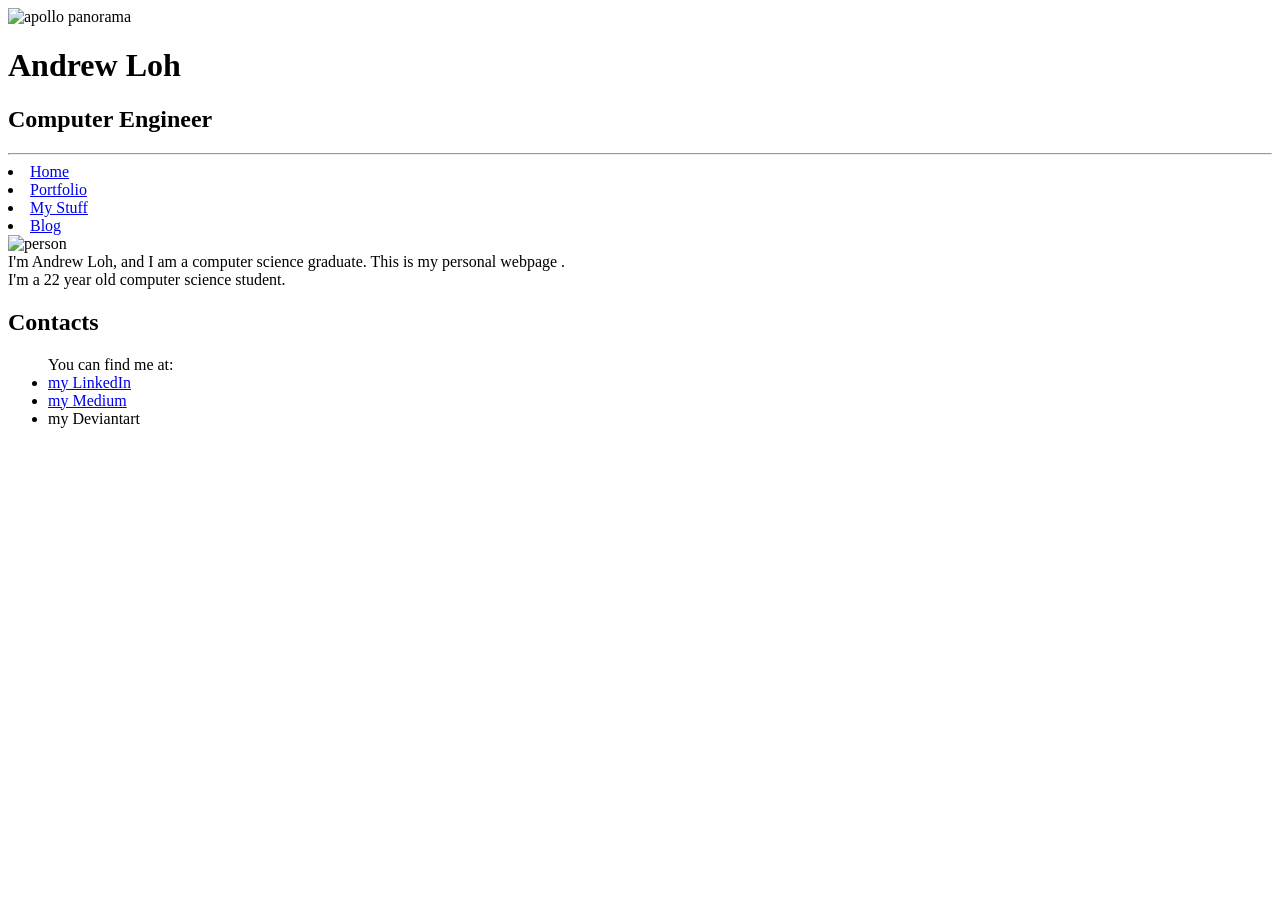
==== index.html @ e3773b4f "adding index.html" ====
<!DOCTYPE html>
<html lang="en">
<meta name="viewport" content="width=device-width, initial-scale=1">

<head>
    <link rel="stylesheet" href="css/style.css">
    <meta charset="utf-8">
    <title>Home</title>
</head>

<body>

    <div class: container>
        <div class="top">
            <img src="imgs\JSC2007e045381.jpg" alt="apollo panorama" width="1000">
        </div>
        <h1>Andrew Loh<h2>Computer Engineer</h2>
        </h1>
    </div>


    <hr>
    <header>
        <nav class="navbar">
            <div class="menu">
                <li><a href="homepage.html">Home</a></li>
                <li><a href="portfolio.html">Portfolio</a></li>
                <li><a href="stuff.html">My Stuff</a></li>
                <li><a href="blog.html">Blog</a></li>
            </div>
            </ul>
        </nav>
    </header>

    <section id="columns">
        <div class="container">
            <div class="row">
                <div class="side2"><img src="imgs\Loh_A_01.jpg" alt="person"
                    style="vertical-align: top" width="300"></div>
                <div class="main"><div class="para">I'm Andrew Loh, and I am a computer science graduate. This is my personal webpage .</div>

                <div class="para">I'm a 22 year old computer science student.</div>

                <h2>Contacts</h2>

                <ul>
                    <div class="para">You can find me at:</div>
                    <li><a href="https://www.linkedin.com/in/andrew-loh-b03152231/">my LinkedIn</a></li>
                    <li><a href="https://www.linkedin.com/in/andrew-loh-b03152231/">my Medium</a></li>
                    <li><a href="https://www.linkedin.com/in/andrew-loh-b03152231/"></a>my Deviantart</li>
                </ul>
    
                <div class="para"></div>
                </div>
            </div>
        </div>
            
        
    </section>



</body>

</html>
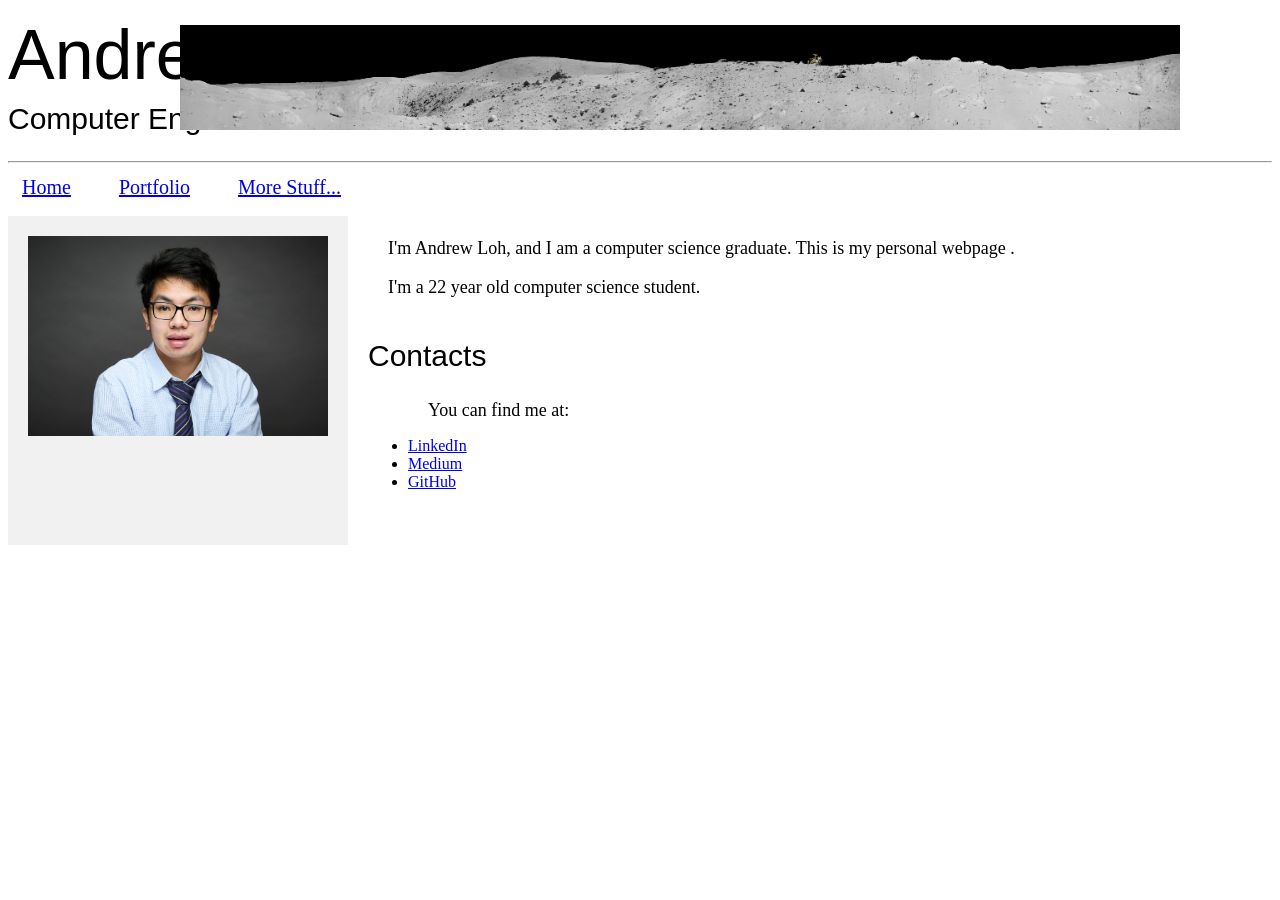
==== commit aa1b331f: "minor fixes" ====
--- a/index.html
+++ b/index.html
@@ -23,10 +23,9 @@
     <header>
         <nav class="navbar">
             <div class="menu">
-                <li><a href="homepage.html">Home</a></li>
+                <li><a href="index.html">Home</a></li>
                 <li><a href="portfolio.html">Portfolio</a></li>
-                <li><a href="stuff.html">My Stuff</a></li>
-                <li><a href="blog.html">Blog</a></li>
+                <li><a href="stuff.html">More Stuff...</a></li>
             </div>
             </ul>
         </nav>
@@ -45,9 +44,9 @@
 
                 <ul>
                     <div class="para">You can find me at:</div>
-                    <li><a href="https://www.linkedin.com/in/andrew-loh-b03152231/">my LinkedIn</a></li>
-                    <li><a href="https://www.linkedin.com/in/andrew-loh-b03152231/">my Medium</a></li>
-                    <li><a href="https://www.linkedin.com/in/andrew-loh-b03152231/"></a>my Deviantart</li>
+                    <li><a href="https://www.linkedin.com/in/andrew-loh-b03152231/">LinkedIn</a></li>
+                    <li><a href="https://medium.com/@dinozone5">Medium</a></li>
+                    <li><a href="https://github.com/Dinozone5/">GitHub</a></li>
                 </ul>
     
                 <div class="para"></div>
--- a/css/style.css
+++ b/css/style.css
@@ -0,0 +1,141 @@
+/* CSS styling for Andrew Loh's webpage*/ 
+
+body {
+    background-color: rgb(255, 255, 255);
+}
+/*es*/
+h1 {
+    color: black;
+    font-family: Helvetica, sans-serif;
+    font-weight: normal;
+    font-size: 70px;
+    line-height: 0.0;
+    margin-top: 55px;
+}
+
+
+h2 {
+    color: black;
+    font-family: Helvetica, sans-serif;
+    font-weight: lighter;
+    font-size: 30px;
+}
+
+/* Ensure proper sizing */
+* {
+    box-sizing: border-box;
+  }
+  
+  /* Column container */
+  .row {
+    display: flex;
+    flex-wrap: wrap;
+  }  
+
+/* Create two unequal columns that sits next to each other */
+/* Sidebar/left column */
+.side {
+    flex: 30%; /* Set the width of the sidebar */
+    background-color: #f1f1f1; /* Grey background color */
+    padding: 20px; /* Some padding */
+  }
+
+  /*left column for profile pic */
+.side2 {
+    flex: 10%; /* Set the width of the sidebar */
+    background-color: #f1f1f1; /* Grey background color */
+    padding: 20px; /* Some padding */
+  }
+  /* search wrapper */
+.search-wrapper{
+  display:flex;
+  flex-direction:column;
+  gap: .25rem;
+}
+
+input{
+  font-size: 1rem;
+}
+/* stuff for the blog*/
+
+.blogcol{
+  float:left;
+  width:75%;
+  padding: 20px; /* Some padding */
+}
+
+.blogsidebar{
+  float:right;
+  width:25%;
+  padding: 20px; /* Some padding */
+}
+
+.card{
+  background-color: white;
+  padding: 20px;
+  margin-top: 20px;
+}
+/*responsive media*/ 
+@media screen and (max-width: 800px) {
+  .blogcol, .blogsidebar {
+    width: 100%;
+    padding: 0;
+  }
+}
+  
+  
+  /* Main column */
+.main {
+    flex: 70%; /* Set the width of the main content */
+    background-color: white; /* White background color */
+    padding: 20px; /* Some padding */
+}
+  
+  
+
+div.top {
+    position: absolute;
+    right: 100px;
+    top: 25px;
+}
+
+div.para{
+    color: black;
+    font-weight: normal;
+    font-size: 18px;
+    padding-top: 2px;
+    padding-right: 12px;
+    padding-bottom: 16px;
+    padding-left: 20px;
+    max-width: 700px;
+}
+
+header {
+    height: 45px;
+}
+
+
+/*NAVBAR MENU*/
+nav.navbar {
+    display: flex;
+    align-items: center;
+    justify-content: space-between;
+    list-style: none;
+    color: #fff;
+}
+
+.menu {
+    display: flex;
+    gap: 1em;
+    font-size: 20px;
+  }
+  
+  .menu li:hover {
+    background-color: lightgray;
+    border-radius: 5px;
+    transition: 0.3s ease;
+  }
+  
+  .menu li {
+    padding: 5px 14px;
+  }
